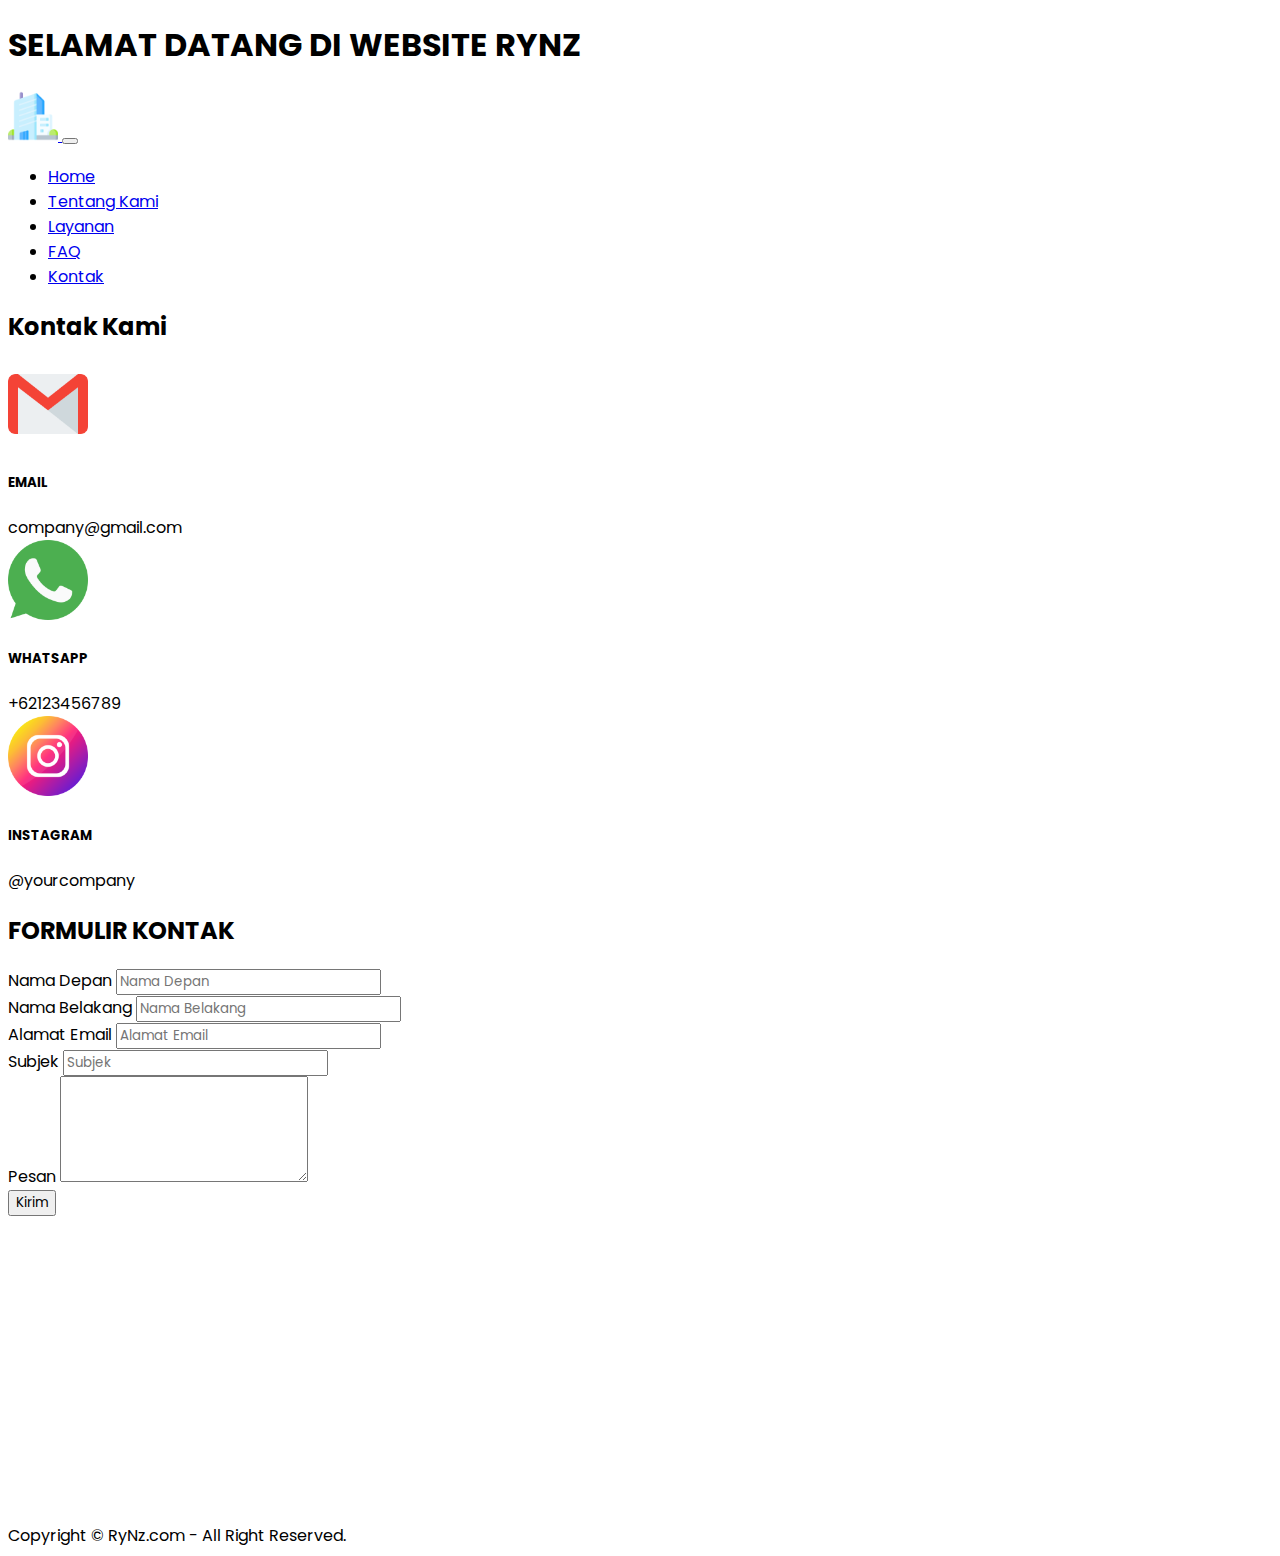
==== pages/kontak.html @ ddf914c4 "upload files" ====
<!DOCTYPE html>
<html lang="en">
<head>
    <meta charset="UTF-8">
    <meta name="viewport" content="width=device-width, initial-scale=1.0">
    <title>Kontak</title>
    <link rel="preconnect" href="https://fonts.googleapis.com">
    <link rel="preconnect" href="https://fonts.gstatic.com" crossorigin>
    <link href="https://fonts.googleapis.com/css2?family=Poppins:ital,wght@0,100;0,200;0,300;0,400;0,500;0,600;0,700;0,800;0,900;1,100;1,200;1,300;1,400;1,500;1,600;1,700;1,800;1,900&display=swap" rel="stylesheet">
    <link href="https://cdn.jsdelivr.net/npm/bootstrap@5.2.3/dist/css/bootstrap.min.css" rel="stylesheet" integrity="sha384-rbsA2VBKQhggwzxH7pPCaAqO46MgnOM80zW1RWuH61DGLwZJEdK2Kadq2F9CUG65" crossorigin="anonymous">
    <link rel="stylesheet" type="text/css" href="../assets/css/styles.css">
</head>
<body>
    <h1>SELAMAT DATANG DI WEBSITE RYNZ</h1>
    <!-- Navbar Start -->
    <nav class="navbar navbar-expand-lg bg-white py-4 shadow">
        <div class="container">
          <a class="navbar-brand" href="#">
            <img src="../assets/img/logo.png" width="50" alt="">
          </a>
          <button class="navbar-toggler" type="button" data-bs-toggle="collapse" data-bs-target="#navbarNavDropdown" aria-controls="navbarNavDropdown" aria-expanded="false" aria-label="Toggle navigation">
            <span class="navbar-toggler-icon"></span>
          </button>
          <div class="collapse navbar-collapse" id="navbarNavDropdown">
            <ul class="navbar-nav">
              <li class="nav-item">
                <a class="nav-link" aria-current="page" href="../index.html">Home</a>
              </li>
              <li class="nav-item">
                <a class="nav-link" href="tentang_kami.html">Tentang Kami</a>
              </li>
              <li class="nav-item">
                <a class="nav-link" href="layanan.html">Layanan</a>
              </li>
              <li class="nav-item">
                <a class="nav-link" href="#faq">FAQ</a>
              </li>
              <li class="nav-item">
                <a class="nav-link active" href="kontak.html">Kontak</a>
              </li>
              <!-- <li class="nav-item dropdown">
                <a class="nav-link dropdown-toggle" href="#" role="button" data-bs-toggle="dropdown" aria-expanded="false">
                  Dropdown link
                </a>
                <ul class="dropdown-menu border-0 shadow">
                  <li><a class="dropdown-item" href="#">Action</a></li>
                  <li><a class="dropdown-item" href="#">Another action</a></li>
                  <li><a class="dropdown-item" href="#">Something else here</a></li>
                </ul>
              </li> -->
            </ul>
          </div>
        </div>
      </nav>
    <!-- Navbar End -->

    <!-- Contact Start -->
    <section id="contact">
        <div class="container">
            <h2 class="text-uppercase fw-bold section-title my-4">Kontak Kami</h2>
            <div class="row mb-4">
                <div class="col-sm-6 col-md-4 col-lg-4 mb-3">
                    <div class="card border border-2 border-danger shadow">
                        <div class="card-body text-center">
                            <img src="../assets/img/icon/gmail.png"  width="80" alt="">
                            <h5 class="mb-0 my-2">EMAIL</h5>
                            <span>company@gmail.com</span>
                        </div>
                    </div>
                </div>
                <div class="col-sm-6 col-md-4 col-lg-4 mb-3">
                    <div class="card border border-2 border-success shadow">
                        <div class="card-body text-center">
                            <img src="../assets/img/icon/whatsapp.png"  width="80" alt="">
                            <h5 class="mb-0 my-2">WHATSAPP</h5>
                            <span>+62123456789</span>
                        </div>
                    </div>
                </div>
                <div class="col-sm-6 col-md-4 col-lg-4 mb-3">
                    <div class="card border border-2 border-primary shadow">
                        <div class="card-body text-center">
                            <img src="../assets/img/icon/instagram.png"  width="80" alt="">
                            <h5 class="mb-0 my-2">INSTAGRAM</h5>
                            <span>@yourcompany</span>
                        </div>
                    </div>
                </div>
            </div>

            <!-- Formulir Kontak Start -->
            <h2 class="text-uppercase fw-bold section-title my-4">FORMULIR KONTAK</h2>
            <form action="" method="post">
                <div class="card border-0 shadow mb-4">
                    <div class="card-body">
                        <div class="row g-3">
                            <div class="col-md-6">
                                <label for="" class="form-label">Nama Depan</label>
                              <input type="text" class="form-control" placeholder="Nama Depan" aria-label="Nama Depan">
                            </div>
                            <div class="col-md-6">
                                <label for="" class="form-label">Nama Belakang</label>
                              <input type="text" class="form-control" placeholder="Nama Belakang" aria-label="Nama Belakang">
                            </div>
                            <div class="col-md-12">
                                <label for="" class="form-label">Alamat Email</label>
                              <input type="email" class="form-control" placeholder="Alamat Email" aria-label="Nama Belakang">
                            </div>
                            <div class="col-md-12">
                                <label for="" class="form-label">Subjek</label>
                              <input type="email" class="form-control" placeholder="Subjek" aria-label="Subjek">
                            </div>
                            <div class="col-md-12">
                                <label for="" class="form-label">Pesan</label>
                                <textarea class="form-control" id="exampleFormControlTextarea1" rows="5"></textarea>
                            </div>
                            <div class="text-end">
                                <button type="submit" class="btn btn-success px-4">
                                    Kirim
                                </button>
                            </div>
                          </div>
                    </div>
                </div>
            </form>
            <!-- Formulir Kontak End -->
        </div>
    </section>
    <!-- Contact End -->

    <!-- Maps Start -->
    <section id="map">
        <div class="container">
            <div class="card border-0 rounded mb-3">
                <div class="card-body p-0">
                    <iframe src="https://www.google.com/maps/embed?pb=!1m18!1m12!1m3!1d3960.1601721324973!2d110.42034687432609!3d-6.990407268458386!2m3!1f0!2f0!3f0!3m2!1i1024!2i768!4f13.1!3m3!1m2!1s0x2e708bf24cedeb4f%3A0x3ae6ed2589795c77!2sLapangan%20Pancasila%20Simpang%20Lima%20Semarang!5e0!3m2!1sid!2sid!4v1725019455241!5m2!1sid!2sid" width="100%" height="300" style="border:0;" allowfullscreen="" loading="lazy" referrerpolicy="no-referrer-when-downgrade"></iframe>
                </div>
            </div>
        </div>
       </section>
       <!-- Maps End -->

    <!-- Footer Start -->
    <section id="footer">
        <div class="container-fluid bg-dark">
          <div class="container">
            <div class="footer-content text-light py-3 text-center">
              <span>Copyright &#169; RyNz.com - All Right Reserved.</span>
            </div>
          </div>
        </div>
       </section>
       <!-- Footer End -->

       

    <!-- Javascript -->
    <script src="https://cdn.jsdelivr.net/npm/bootstrap@5.2.3/dist/js/bootstrap.bundle.min.js" integrity="sha384-kenU1KFdBIe4zVF0s0G1M5b4hcpxyD9F7jL+jjXkk+Q2h455rYXK/7HAuoJl+0I4" crossorigin="anonymous"></script>    
</body>
</html>
---- assets/css/styles.css ----
/* Font Family */
*{
    font-family: "Poppins", sans-serif;
}

/* .active{
        background-color: white;
        border: 1px solid #000;
        border-radius: 5px;
} */
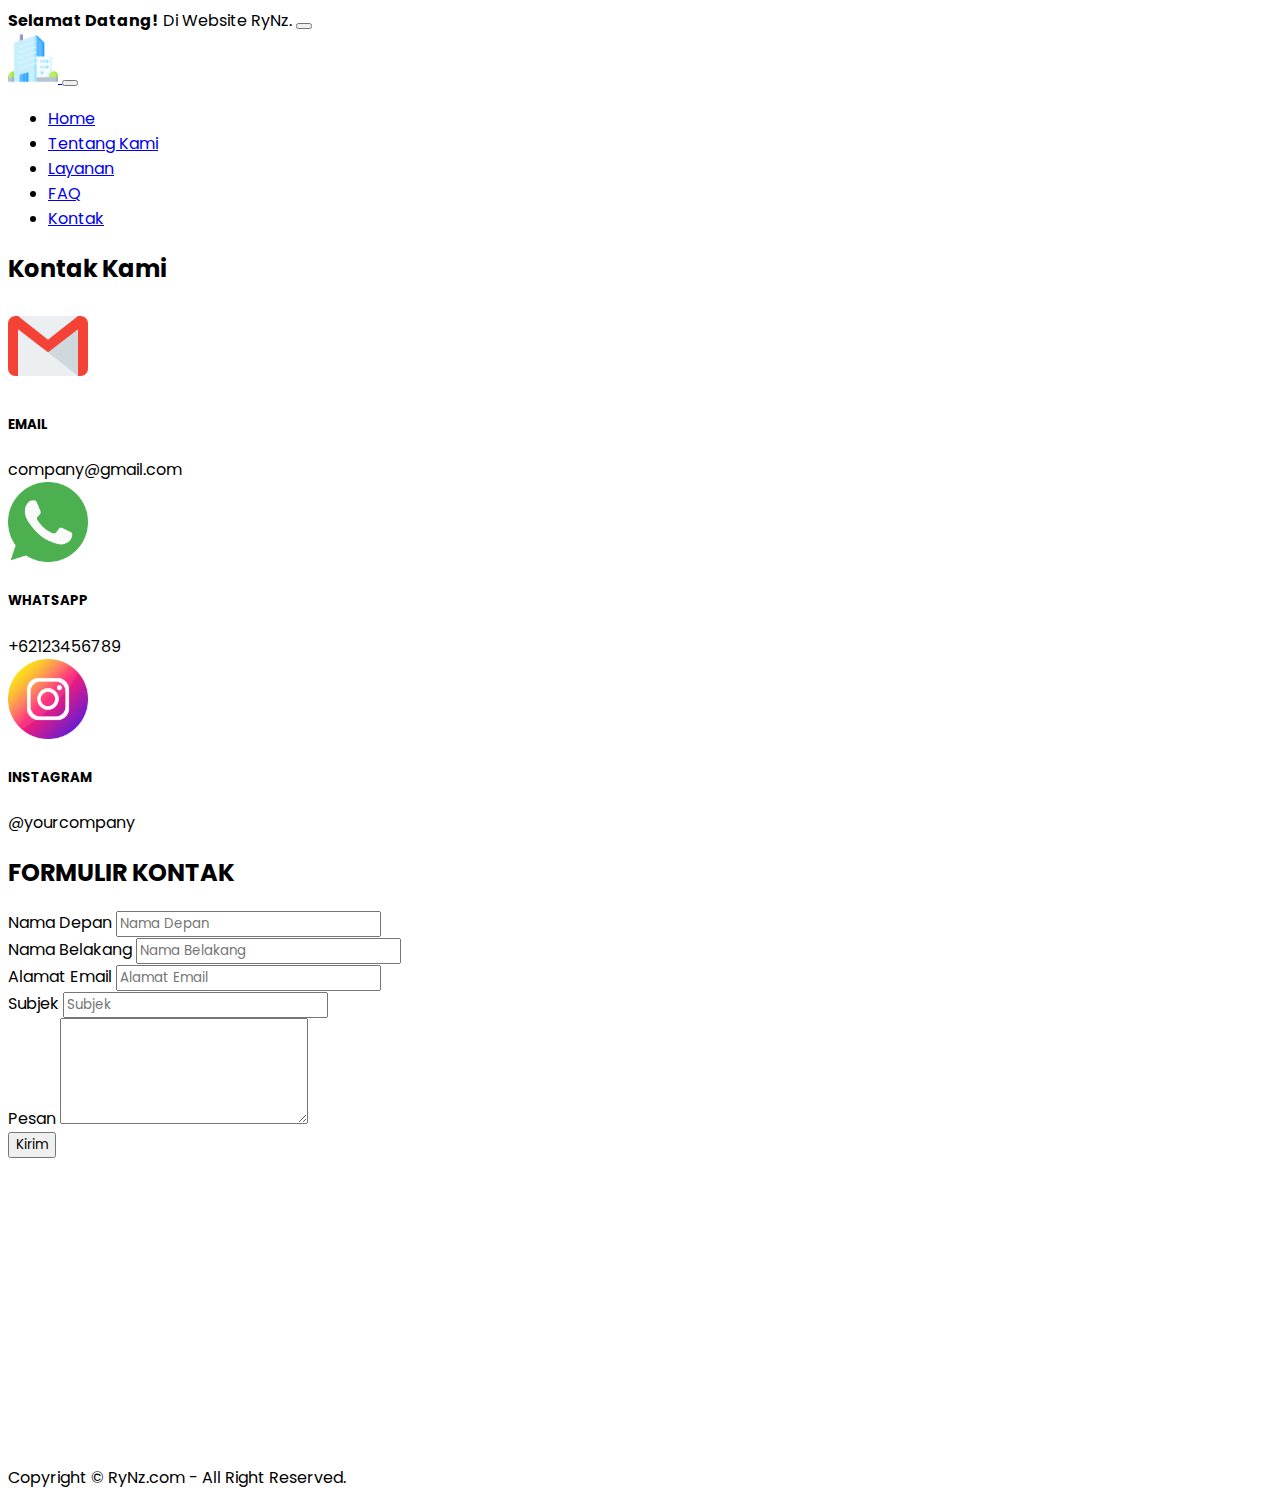
==== commit a2638cd5: "updated files" ====
--- a/pages/kontak.html
+++ b/pages/kontak.html
@@ -11,7 +11,10 @@
     <link rel="stylesheet" type="text/css" href="../assets/css/styles.css">
 </head>
 <body>
-    <h1>SELAMAT DATANG DI WEBSITE RYNZ</h1>
+    <div class="alert alert-warning alert-dismissible fade show" role="alert">
+        <strong>Selamat Datang!</strong> Di Website RyNz.
+        <button type="button" class="btn-close" data-bs-dismiss="alert" aria-label="Close"></button>
+      </div>
     <!-- Navbar Start -->
     <nav class="navbar navbar-expand-lg bg-white py-4 shadow">
         <div class="container">
